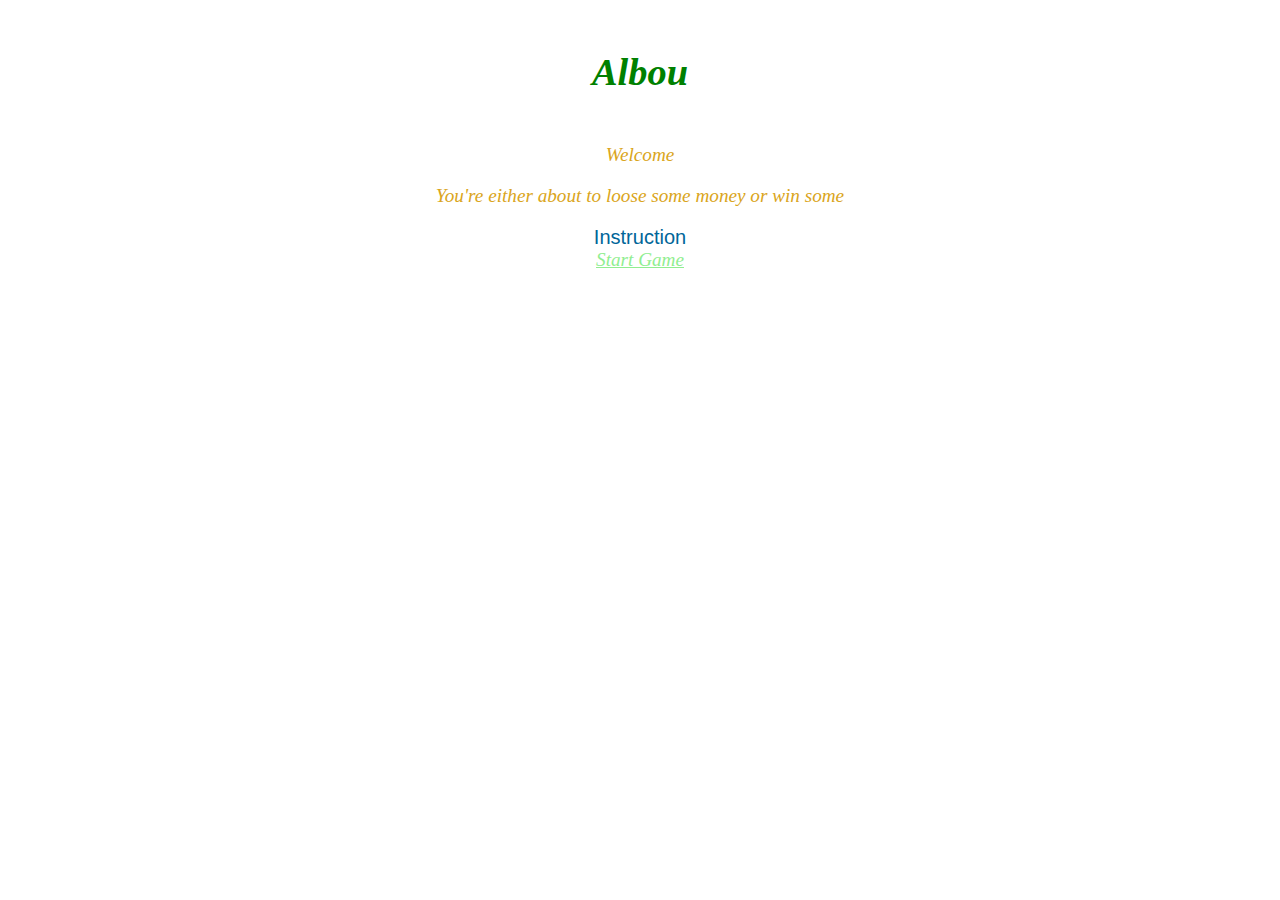
==== index.html @ 8244ef2d "Starting with the front page" ====
<!DOCTYPE html>
<link href="style.css" rel="stylesheet">
<script src="app.js"></script>
<body onload="initial()">

    <h1>Albou</h1>

    <div id="paragraph">
        <p>Welcome</p>
        <p>You're either about to loose some money or win some</p> 
  </div>


  <div id="Read">
<button type="button" id="Readmore" onclick="readMore()">Instruction</button>    
</div>
<div id="readmore">

    <h1>Instruction</h1>
  
    <p>It's a game that is orginate from the caribean</p>
    <p>It's a Two player game that is best practice with money</p>
    <p>The dealer will flip the first two card after the deck is shuffle </p>
    <p>You will place your bet in one of the two card</p>
    <p>The dealer will look through the card in the oder they are in</p>
    <p>If your card appear first, you will win the same amount you bet</p>
    <p>If not, the dealer win the bet</p>
   
     
    <button type="button" id="Readless" onclick="readLess()">Readless</button>  

  </div>
<div class="link">
  <a href="game.html">Start Game</a>
</div>

</body>
---- style.css ----
h1 {
    font-size: 100;
    color: green;
    margin: 50px;
    text-align: center;
}
body { 
  background-image: url();
  text-align: center;
  color: goldenrod;
  font-size: larger;
  font-style: oblique;
}
a {
  color: lightgreen;
}

#Read {
  
  align-items: center;
  justify-content: center;
  display: flex;
}

button {
  background: none;
  border: none;
  padding: 0;
  color: #069;
  cursor: pointer;
  font-size: 20px;
}
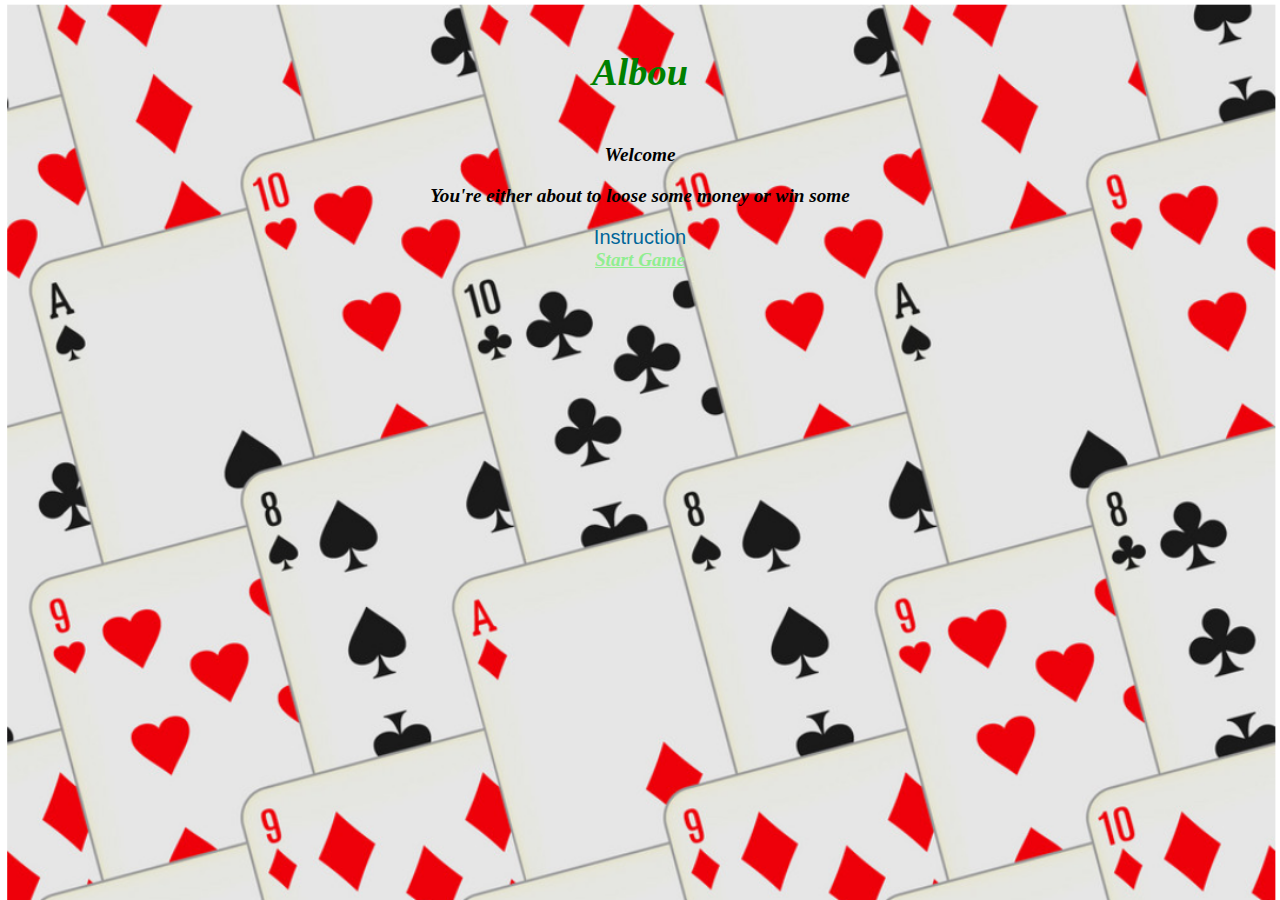
==== commit fd7a0067: "Progress" ====
--- a/index.html
+++ b/index.html
@@ -2,36 +2,35 @@
 <link href="style.css" rel="stylesheet">
 <script src="app.js"></script>
 <body onload="initial()">
+        <h1>Albou</h1>
 
-    <h1>Albou</h1>
-
-    <div id="paragraph">
-        <p>Welcome</p>
-        <p>You're either about to loose some money or win some</p> 
-  </div>
+        <div id="paragraph">
+            <p>Welcome</p>
+            <p>You're either about to loose some money or win some</p> 
+    </div>
 
 
-  <div id="Read">
-<button type="button" id="Readmore" onclick="readMore()">Instruction</button>    
-</div>
-<div id="readmore">
+    <div id="Read">
+    <button type="button" id="Readmore" onclick="readMore()">Instruction</button>    
+    </div>
+    <div id="readmore">
 
-    <h1>Instruction</h1>
-  
-    <p>It's a game that is orginate from the caribean</p>
-    <p>It's a Two player game that is best practice with money</p>
-    <p>The dealer will flip the first two card after the deck is shuffle </p>
-    <p>You will place your bet in one of the two card</p>
-    <p>The dealer will look through the card in the oder they are in</p>
-    <p>If your card appear first, you will win the same amount you bet</p>
-    <p>If not, the dealer win the bet</p>
-   
-     
-    <button type="button" id="Readless" onclick="readLess()">Readless</button>  
+        <h1>Instruction</h1>
+    
+        <p>It's a game that is orginate from the caribean</p>
+        <p>It's a Two player game that is best practice with money</p>
+        <p>The dealer will flip the first two card after the deck is shuffle </p>
+        <p>You will place your bet in one of the two card</p>
+        <p>The dealer will look through the card in the oder they are in</p>
+        <p>If your card appear first, you will win the same amount you bet</p>
+        <p>If not, the dealer win the bet</p>
+    
+        
+        <button type="button" id="Readless" onclick="readLess()">Readless</button>  
 
-  </div>
-<div class="link">
-  <a href="game.html">Start Game</a>
-</div>
+    </div>
+    <div class="link">
+    <a href="game.html">Start Game</a>
+    </div>
 
-</body>+    </body>--- a/style.css
+++ b/style.css
@@ -4,13 +4,18 @@
     margin: 50px;
     text-align: center;
 }
+
 body { 
-  background-image: url();
+  background-image: url(card.png);
+  background-repeat: no-repeat;
+  background-size: cover;
   text-align: center;
-  color: goldenrod;
   font-size: larger;
   font-style: oblique;
+  font-weight: bold;
+  opacity: 5.2;
 }
+
 a {
   color: lightgreen;
 }
@@ -29,4 +34,10 @@
   color: #069;
   cursor: pointer;
   font-size: 20px;
-}+}
+
+a:hover {
+    background-color:rgb(8, 11, 12);
+    cursor: pointer;
+    transition: all 0.3s ease-in-out;
+}
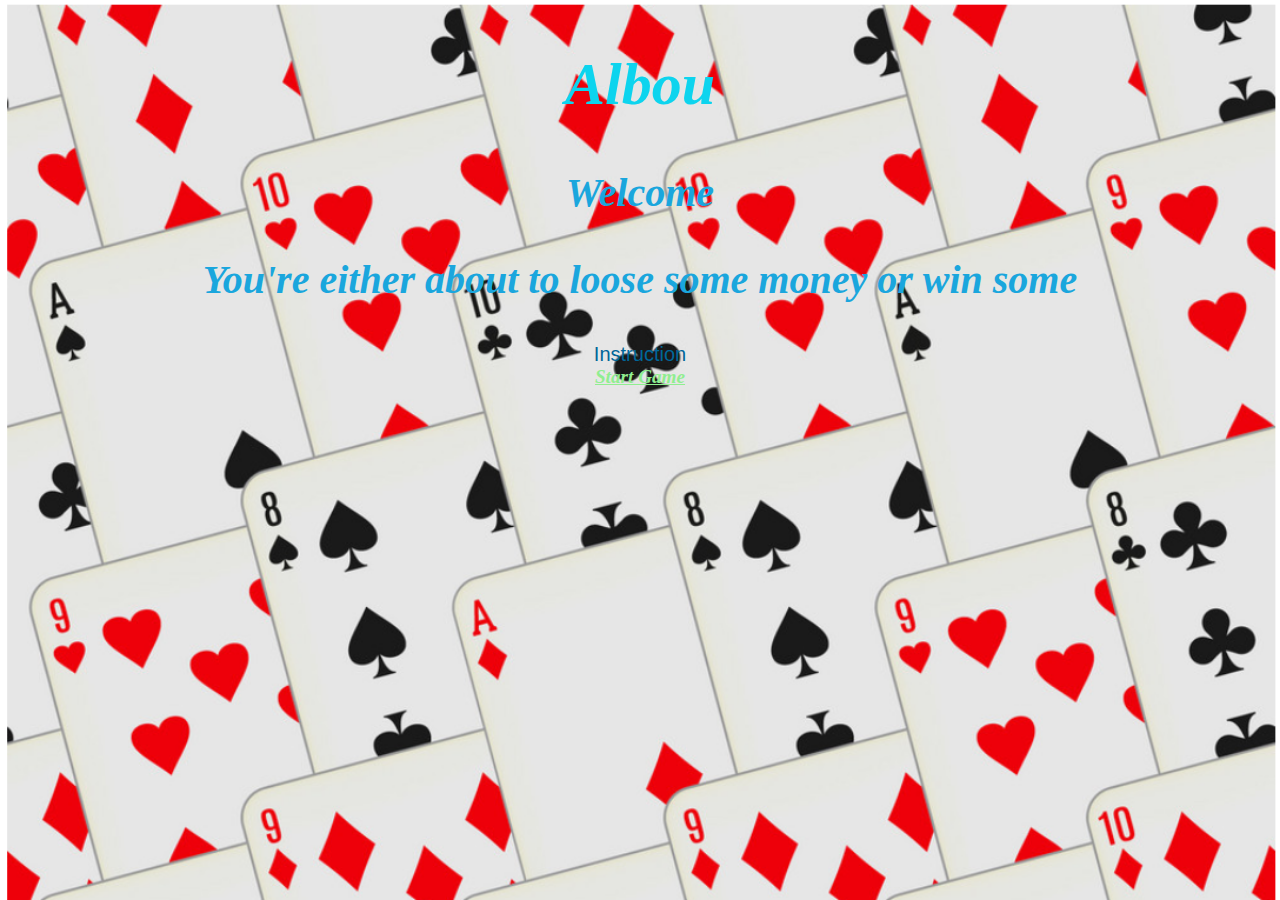
==== commit 647cd435: "progress" ====
--- a/index.html
+++ b/index.html
@@ -18,7 +18,7 @@
         <h1>Instruction</h1>
     
         <p>It's a game that is orginate from the caribean</p>
-        <p>It's a Two player game that is best practice with money</p>
+        <p>It's a Two player game that is best practice with money.</p>
         <p>The dealer will flip the first two card after the deck is shuffle </p>
         <p>You will place your bet in one of the two card</p>
         <p>The dealer will look through the card in the oder they are in</p>
--- a/style.css
+++ b/style.css
@@ -1,8 +1,14 @@
 h1 {
     font-size: 100;
-    color: green;
+    color: rgb(13, 212, 238);
     margin: 50px;
     text-align: center;
+    font-size: 60px;
+}
+
+p {
+  font-size: 40px;
+  color: rgb(26, 166, 221);
 }
 
 body { 
@@ -41,3 +47,4 @@
     cursor: pointer;
     transition: all 0.3s ease-in-out;
 }
+
